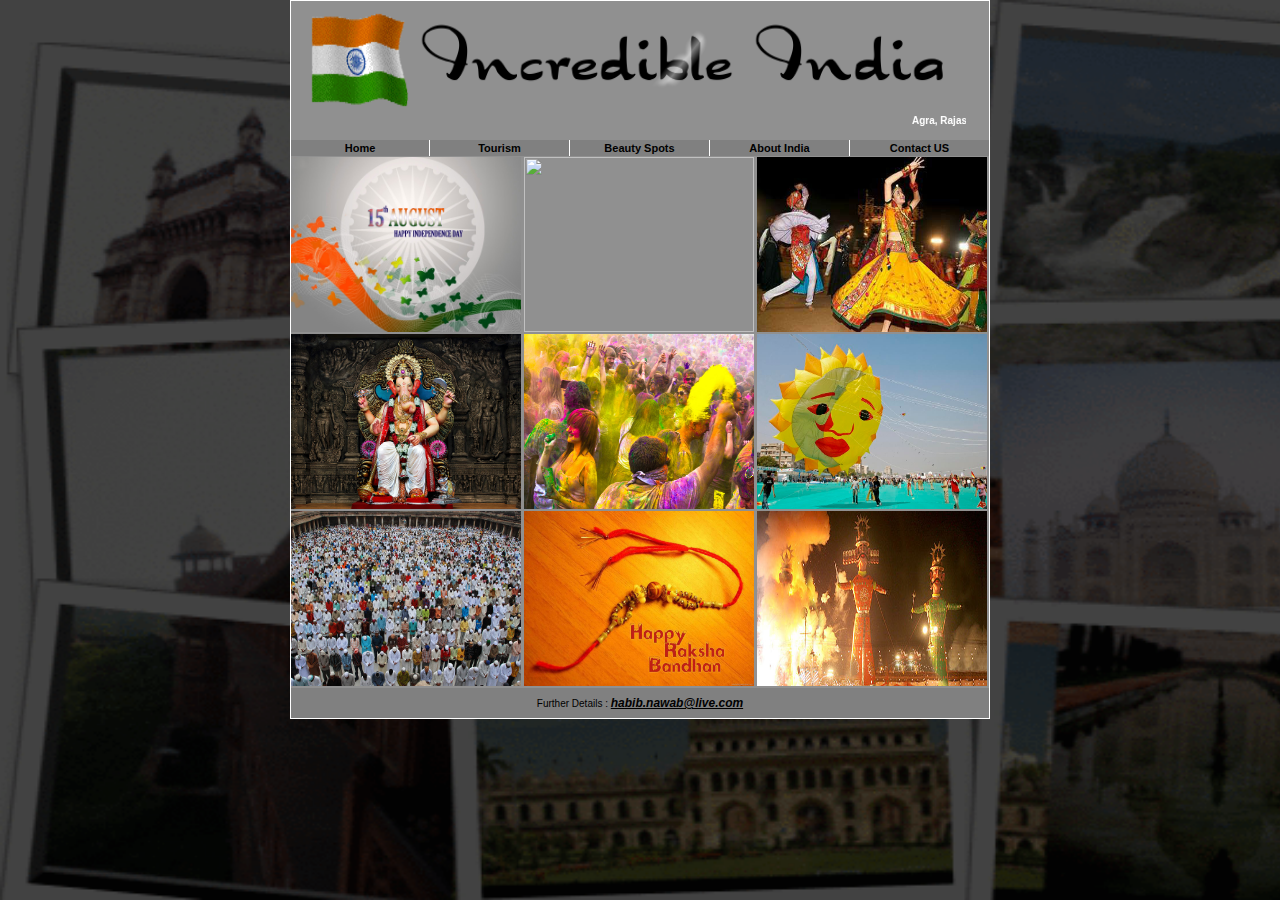
==== www/links/culturalFestival.html @ e8d0c39e "Release2" ====
<!DOCTYPE html PUBLIC "-//W3C//DTD XHTML 1.0 Transitional//EN"
    "http://www.w3.org/TR/xhtml1/DTD/xhtml1-transitional.dtd">

<html xmlns="http://www.w3.org/1999/xhtml">
<head>
  <title>Cultural Events</title>
  <meta http-equiv="Content-Type" content="text/html; charset=utf-8" />
   <meta name="description" content="Beauty of India" />
  <meta name="keywords" content="Tourism spot,cultural of India "/>
  <link rel="shortcut icon" href="../images/favicon.ico" type="favicon/ico" />
 <link rel="stylesheet" href="../styles/style.css" type="text/css" media="screen" />
</head>
<body>
<div id="wrapper">
<h1><a href="#"><img src="../images/flag3.gif" width="100" height="100" alt="Flag" /><img src="../images/Logo.gif" width="550" height="100" alt="Incredible India Logo" /></a><marquee style="margin:5px" bgcolor="#909090"><font color="white">Agra, Rajasthan, Kerala, Kashmir, Gujarat & More...Book Today & Get Discount</marquee> </h1>

      <ul id="nav">
          <li class="first"><a href="../index.html">Home</a></li>
          <li><a href="tourismSpot.html">Tourism </a></li>
          <li><a href="culturalFestival.html">Beauty Spots</a></li>
		  <li><a href="AboutIndia.html">About India</a></li>
          <li><a href="contactUs.html">Contact US</a></li>
      </ul>
      <div class="clear"> </div>
		<div id="body">
		<td><img src="../images/15th_August_IndiaWQPA.jpg" width="230px" height="175px"></td>
		<td><img src="../images/Diwali.jpg" width="230px" height="175px"></td>
		<td><img src="../images/Navratri-Garba-Dance.jpg" width="230px" height="175px"></td>
		<td><img src="../images/LalbaugchaRaja.jpg" width="230px" height="175px"></td>
		<td><img src="../images/Holi-Festival-India.jpg" width="230px" height="175px"></td>
		<td><img src="../images/kite festival.jpg" width="230px" height="175px"></td>
		<td><img src="../images/idd.jpg" width="230px" height="175px"></td>		
		<td><img src="../images/rakshabandhan.jpg" width="230px" height="175px"></td>
		<td><img src="../images/dussehra.jpg" width="230px" height="175px"></td>
		</div>
		<div id="footer">
         Further Details : <a href="mailto:mnawab5644@Conestogac.on.ca"><i> habib.nawab@live.com</i></a>
      </div><!-- end footer -->
</div>
</body>
</html>
---- www/styles/style.css ----
body {
    font-family: tahoma, helvetica, arial, sans-serif;
    font-size: 10px;
    text-align: center;
    background: url(images/page_bg.jpg);
    color: black;
	
}

html, body, #wrapper, h1, #nav, #nav li {
    margin: 0;
    padding: 0;
    list-style: none;
}

th, td {
    font-size: 10px;
}

img { border: 0.5 solid white; }
#other
{
width : 700px;
height : 520px;
}
address
{
font-variant: small-caps;
}
#wrapper {
    margin: auto;
    text-align: left;
    width: 750px;
    position: relative;
}

h1, h2, h3 {
    font-size: 10px;
}


h1 {
    margin: 0;
    padding: 0;
}

h2 {
    margin: 0 0 0 0;
    padding: 0;
}

h3 {
    margin: 4px 0 0 0;
    padding: 0 0 0 0;
}

p {
    margin: 1em 0;
    padding: 0;
}

.block {
    display: block;
}

.clear {
    clear: both;
    height: 1px;
    padding-top: 0;
    margin-top: 0;
    margin-bottom: 0;
    font-size: 1px;
    line-height: 1px;
}

* html .clear {
    margin-top: -5px;
    margin-bottom: -4px;
}

.left {
    float: left;
    margin: 1px 8px 0px 0px;
}

.right {
    float: right;
    margin: 1px 0px 0px 8px;
}

.softright {
    text-align: right;
}

.readmore {
    text-align: right;
    padding-right: 1em;
}

/* ***** */

body {
    background: url(../images/DarkBG.gif) no-repeat;
	//background: #909090 ;
	background-size: 2000px 1000px ;
	
	
}

#wrapper {
    width: 698px;
    background: #909090 ;
    border: 1px solid #fff;
	
}

* html #wrapper {
    width: 700px;
   
}

h1 {
    padding: 9px 18px
}

a {
    text-decoration: none;
    font-weight: bold;
    color: #cb4c8c;
}

a.orange { color: #d07c1a; }
a.green  { color: #858e10; }
a.teal   { color: #238aaa; }
a.purple { color: #9f6bc8; }

a:hover        { color: #FF2A8C; }
a:hover.orange { color: #FF9B0B; }
a:hover.green  { color: #45D110; }
a:hover.teal   { color: #239FF0; }
a:hover.purple { color: #C12EFA; }

a:hover {
    text-decoration: underline;
}


/* nav */

* html .clear {
    margin-top: 0;
    margin-bottom: 0;
}

#nav li {
    float: left;
    list-style: none;
    width: 139px;
    font-size: 11px;
    font-weight: bold;
    border-left: 1px solid white;
    text-align: center;
}

#nav li.first {
    width: 138px;
    border-left: none;
}

#nav a {
    color: black;
    display: block;
    text-decoration: none;
    background: Grey;
    padding: 2px 0;
    width: 100%;
}

#nav a:hover {
    background: lightgrey;
}

/* highlights */

#highlights {
    background: url(../images/rf6.jpg) no-repeat;
	background-size: 190px 280px;
    width: 327px;
    float: left;
    margin-right: -10px;
}

#highlights .p {
    padding: 8px 7px;
    margin-left: 187px;
    border: 1px  solid white;
}

* html #highlights .p {
    padding-bottom: 6px;
	
}

#highlights div.green  { background: #666362; }
#highlights div.purple { background: #666362; }
#highlights div.orange { background: #666362; }

#highlights #topspot {
    padding: 13px 11px;
}

#highlights .faceotweek {
    float: left;
    width: 97px;
    font-size: 10px;
    margin-top: 1em;
    color: #487388;
    font-weight: bold;
}

#highlights .faceotweek p {
    padding: 0 2px;
}

/* right */

#right {
    width: 370px;
    float: right;
    border-top: 1px solid #bdbdbd;
    background: url(images/body_tr_bg.gif);
}

#right .right {
    margin-left: 1px;
}

#right #products {
    float: left;
    width: 188px;
}

#right #products div {
    border-top: 1px solid #bdbdbd;
    padding: 10px 10px 0 10px;
}

#right #products #item-one {
    border-top: none;
	text-align: left;
}

#right #products h2 {
    clear: both;
}

#right #news {
    float: right;
    width: 165px;
    margin: 10px 10px 0 0;
    display: inline;
}

#right #news h2 {
    margin-bottom: 0.5em;
}

#right #news h3 {
    margin-bottom: -0.4em;
	text-align: right;
}

/* beauty */

#beauty {
    float: right;
    width: 370px;
    border-top: 1px solid #bdbdbd;
    background: url(images/body_br_bg.gif);
}

#beauty div {
    padding: 12px;
}

/* footer */

#footer {
    color: #000000;
    background: Grey;
    text-align: center;
    padding: 8px 0;
}

#footer a {
    color: #000000;
    //font-weight: normal;
	font-size:12px;
    text-decoration: underline;
}

#footer a:hover {
    color: lightgrey;
}
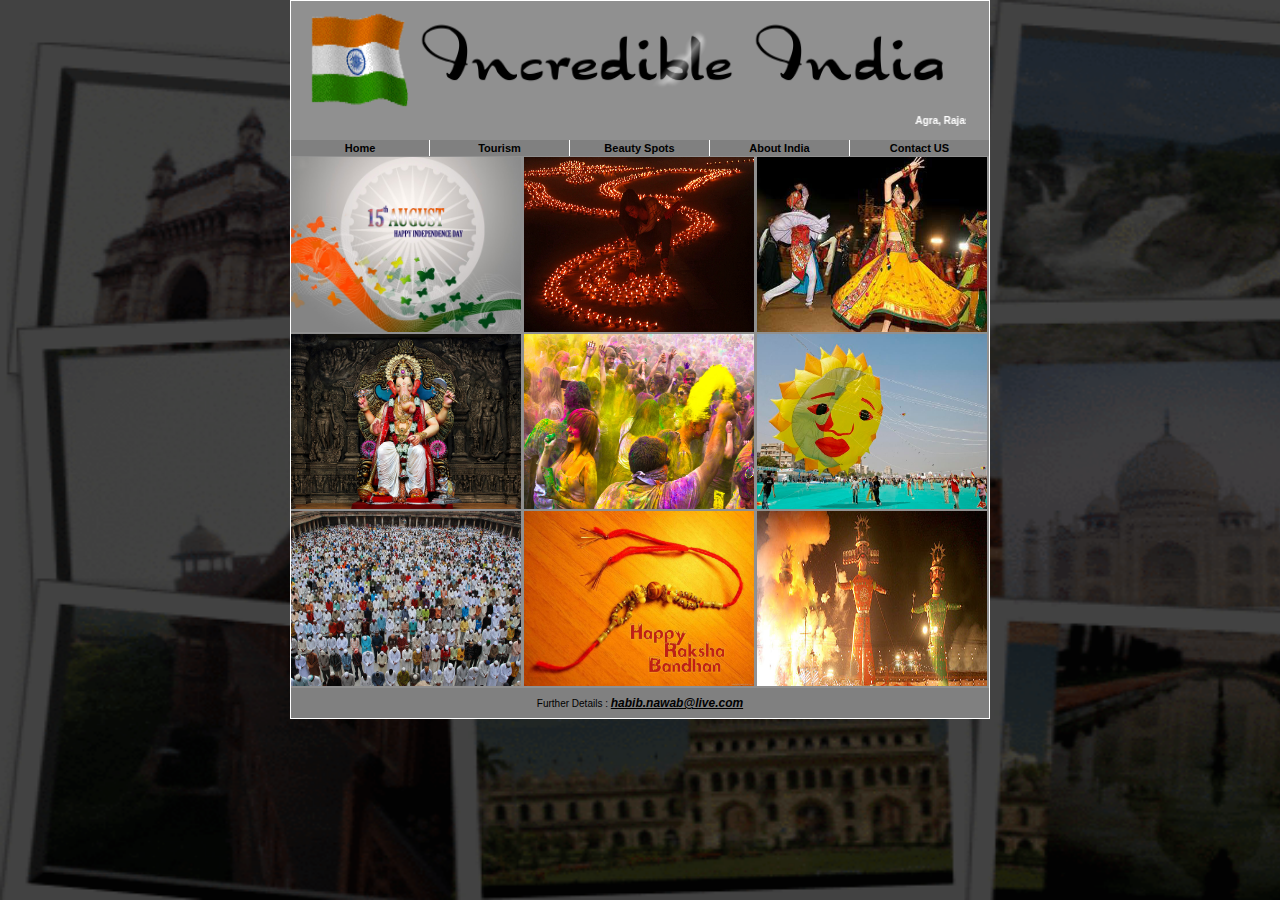
==== commit 425c48c9: "Update culturalFestival.html" ====
--- a/www/links/culturalFestival.html
+++ b/www/links/culturalFestival.html
@@ -24,7 +24,7 @@
       <div class="clear"> </div>
 		<div id="body">
 		<td><img src="../images/15th_August_IndiaWQPA.jpg" width="230px" height="175px"></td>
-		<td><img src="../images/Diwali.jpg" width="230px" height="175px"></td>
+		<td><img src="../images/diwali.jpg" width="230px" height="175px"></td>
 		<td><img src="../images/Navratri-Garba-Dance.jpg" width="230px" height="175px"></td>
 		<td><img src="../images/LalbaugchaRaja.jpg" width="230px" height="175px"></td>
 		<td><img src="../images/Holi-Festival-India.jpg" width="230px" height="175px"></td>
@@ -38,4 +38,4 @@
       </div><!-- end footer -->
 </div>
 </body>
-</html>+</html>
